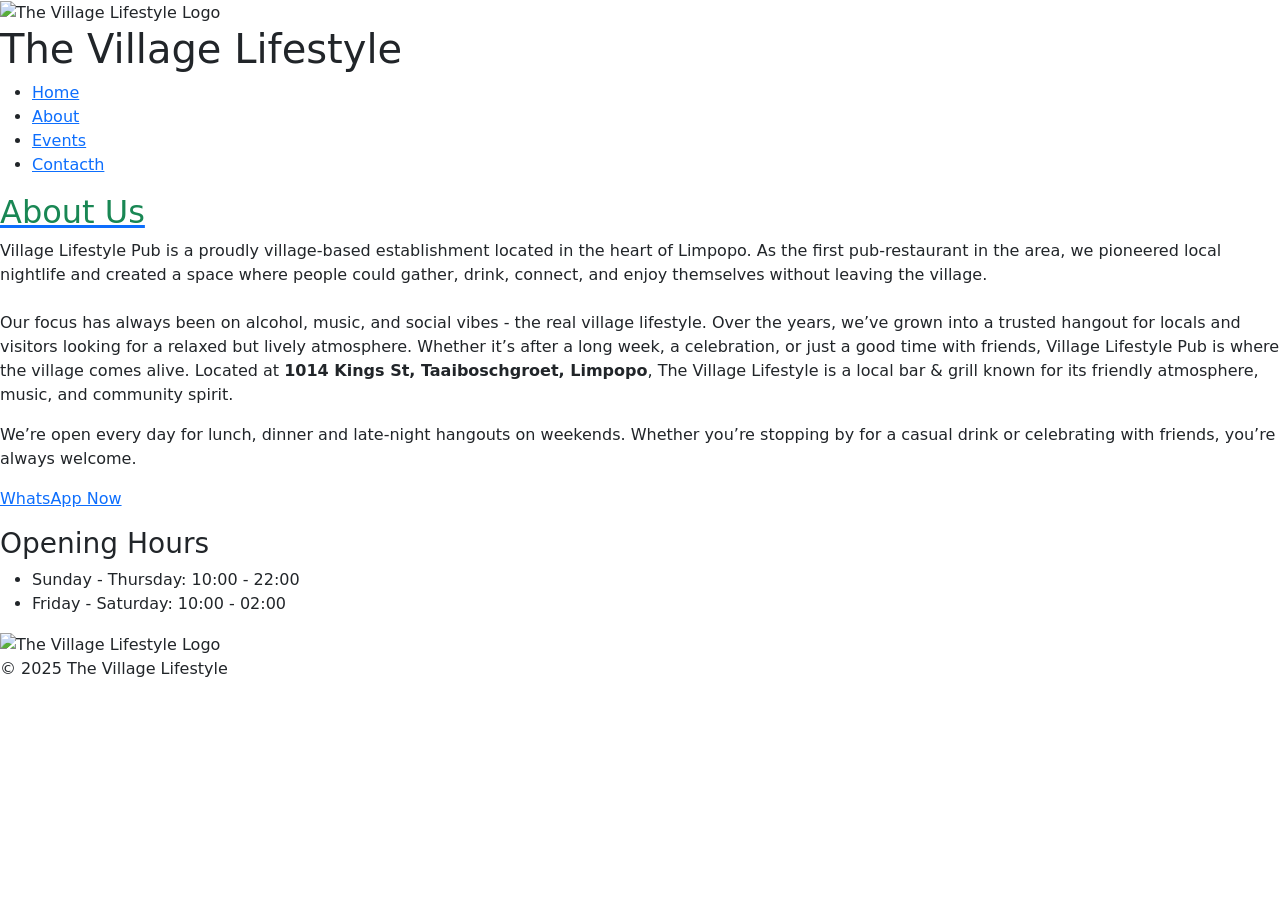
==== about.html @ cd56795e "Add files via upload" ====
<!DOCTYPE html>
<html lang="en">
<head>
<meta charset="UTF-8">
<meta name="viewport" content="width=device-width, initial-scale=1.0">
<title>About | The Village Lifestyle</title>
<link rel="stylesheet" href="styles.css">
  <link href="https://cdn.jsdelivr.net/npm/bootstrap@5.3.8/dist/css/bootstrap.min.css" rel="stylesheet">

</head>
<body>
<nav>
  <div class="nav-brand">
    <img src="Images/logo.png" alt="The Village Lifestyle Logo">
    <h1>The Village Lifestyle</h1>
  </div>

  <ul>
    <li><a href="index.html">Home</a></li>
    <li><a href="about.html">About</a></li>
    <li><a href="events.html">Events</a></li>
    <li><a href="contact.html">Contacth</a></li>
  </ul>
</nav>

<section class="about_us">

  
</section>
  <h2 class="center-txt text-success text-decoration-underline link-underline link-underline-opacity-100">About Us</h2>
<div class="txt"><p>
Village Lifestyle Pub is a proudly village-based establishment located in the heart of Limpopo.
As the first pub-restaurant in the area, we pioneered local nightlife and created a space where people could gather, 
drink, connect, and enjoy themselves without leaving the village.
<br><br>
Our focus has always been on alcohol, music, and social vibes - the real village lifestyle. Over the years,
we’ve grown into a trusted hangout for locals and visitors looking for a relaxed but lively atmosphere.
Whether it’s after a long week,
a celebration, or just a good time with friends, Village Lifestyle Pub is where the village comes alive.
Located at <strong>1014 Kings St, Taaiboschgroet, Limpopo</strong>, 
The Village Lifestyle is a local bar & grill known for its friendly atmosphere,
music, and community spirit.
</p>

<p>
We’re open every day for lunch, dinner and late-night hangouts on weekends.
Whether you’re stopping by for a casual drink or celebrating with friends,
you’re always welcome.
</p>
<a href="https://wa.me/27725990264">
  <section class="wa-float">
        <div class="wats s"></div>
        <p class="wa-txt">WhatsApp Now</p>
      </section>
  </section>
</a>


<h3>Opening Hours</h3>
<ul>
<li>Sunday - Thursday: 10:00 - 22:00</li>
<li>Friday - Saturday: 10:00 - 02:00</li>
</ul></div>

<!-- TODO: Add real menu items and prices once available -->

<footer>
  <img src="Images/logo.png" alt="The Village Lifestyle Logo" class="footer-logo">
  <p>© 2025 The Village Lifestyle</p>
</footer>
<script src="script.js"></script>
</body>
</html>
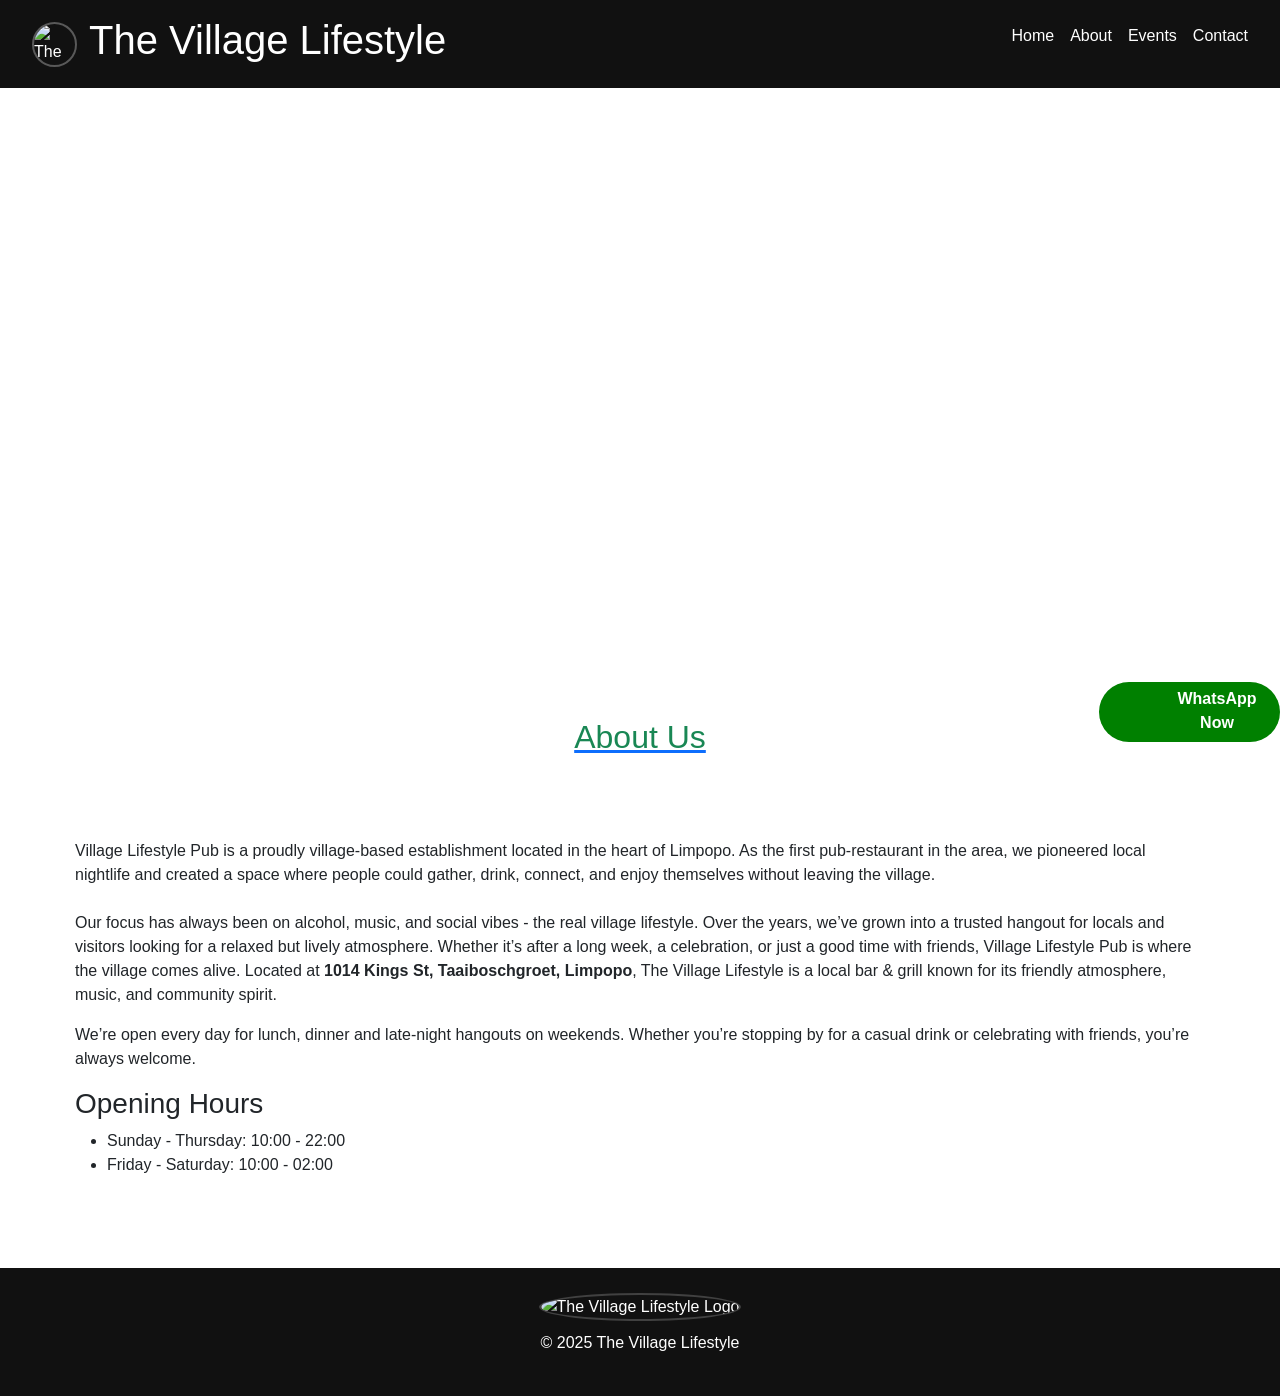
==== commit 090de2ed: "Update about.html" ====
--- a/about.html
+++ b/about.html
@@ -20,7 +20,7 @@
     <li><a href="index.html">Home</a></li>
     <li><a href="about.html">About</a></li>
     <li><a href="events.html">Events</a></li>
-    <li><a href="contact.html">Contacth</a></li>
+    <li><a href="contact.html">Contact</a></li>
   </ul>
 </nav>
 
--- a/styles.css
+++ b/styles.css
@@ -0,0 +1,313 @@
+*{
+    margin:0;padding:0;
+    box-sizing:border-box;
+    font-family:Poppins,sans-serif;
+    background-position: center;
+    background-size: contain;
+    background-repeat: no-repeat;
+}
+body{
+    background:#f5f5f5;
+    color:#222;
+    width: 100vw;
+    overflow-x: hidden;
+
+}
+nav{display:flex;
+    justify-content:space-between;
+    align-items:center;
+    padding:1rem 2rem;
+    background:#111;
+    color:#fff
+}
+nav ul{list-style:none;
+    display:flex;
+    gap:1rem
+}
+nav a{color:#fff;text-decoration:none
+}
+.hero{height:70vh;
+    background:linear-gradient(rgba(0,0,0,.6),rgba(0,0,0,.6)),url('./Images/The\ village\ front\ pic.jpg');
+    background-size:cover;background-position:center;
+    display:flex;align-items:center;justify-content:center;
+    color:#fff;text-align:center
+}
+.section,.page{
+    margin:auto;
+}  
+.card{background:#fff;padding:1.5rem;
+    border-radius:10px;margin:1rem 0
+}
+.map iframe{width:100%;height:300px;
+    border:0
+}
+footer{text-align:center;padding:1rem;
+    background:#111;color:#fff}
+.fade{
+  opacity:0;transform:translateY(20px);
+  transition:1s}
+.fade.show{
+  opacity:1;
+  transform:none
+}
+.Welcome_message{
+    margin-top: 70px;
+    animation: wa-anim 1.2s ease-in;
+}
+@media(max-width:768px){
+    nav{
+    flex-direction:column
+}
+.hero{
+  height: 70vh;
+  background-position: left;
+}
+}
+nav{
+    position: sticky;
+    top: 0px;
+    left: 0px;
+}
+.b{
+    margin-top: -350px;
+    animation: sello;
+    animation-delay: 8s;
+}
+.hero{
+    display: grid;
+    align-self: center;
+}
+@keyframes  sello{
+     from{
+        margin-top:80vh;
+    }
+    to{
+        margin-top: 0vh;
+    }
+}
+.loco{
+  display: grid;
+  align-items: center;
+  justify-content: center;
+  grid-template-columns: auto 55px;
+}
+@keyframes wa-anim {
+    from{
+        margin-top: 80vh;
+    }
+    to{
+        margin-top: 0vh;
+    }
+    
+}
+.about_us{
+    background-image: url('./Images/front.jpg');
+    background-size: cover;
+    background-repeat: no-repeat;
+    height: 100%;
+    align-self: center;
+    height: 70vh; 
+    width: 100vw;
+    text-align: center;
+    display: grid; 
+    margin-left: 0px;
+    align-items: center;
+    background-position: 30%;
+    
+}
+.center-txt{
+    text-align: center;
+}
+.txt {
+    padding: 75px;
+
+}
+
+
+/*Might remove later */
+.event-gallery {
+  display: grid;
+  grid-template-columns: repeat(auto-fit, minmax(220px, 1fr));
+  gap: 15px;
+}
+
+.event-gallery img {
+  width: 100%;
+  height: 180px;
+  object-fit: cover;
+  border-radius: 12px;
+  cursor: pointer;
+  transition: transform .3s ease, box-shadow .3s ease;
+}
+
+.event-gallery img:hover {
+  transform: scale(1.05);
+  box-shadow: 0 10px 25px rgba(0,0,0,.25);
+}
+
+.card h4 {
+  text-align: center;
+  margin-bottom: 20px;
+  font-size: 1.4rem;
+}
+
+/*another might delete later*/
+.events-intro {
+  text-align: center;
+  margin-bottom: 50px;
+}
+
+.events-intro h2 {
+  font-size: 2.6rem;
+  letter-spacing: 1px;
+  margin-bottom: 10px;
+}
+
+.events-intro p {
+  font-size: 1.1rem;
+  color: #666;
+  text-transform: uppercase;
+  letter-spacing: 2px;
+}
+
+/*footer*/
+footer {
+  text-align: center;
+  padding: 25px 10px;
+  background: #111;
+  color: #fff;
+}
+
+.footer-logo {
+  width: 70px;
+  height: 70px;
+  object-fit: cover;
+  border-radius: 50%;
+  margin-bottom: 10px;
+  border: 2px solid rgba(255,255,255,0.2);
+}
+/*logo at the top*/
+.nav-brand {
+  display: flex;
+  align-items: center;
+  gap: 12px;
+}
+
+.nav-brand img {
+  width: 45px;
+  height: 45px;
+  border-radius: 50%;
+  object-fit: cover;
+  border: 2px solid rgba(255,255,255,0.3);
+}
+.cnt{
+  text-align: center;
+  width: fit-content;
+}
+hr{
+  width: inherit;
+}
+.socials{
+  display: grid;
+  grid-template-columns: 50px 50px 50px 50px 50px;
+  gap: 10px;
+  margin-top: 5vh;
+  margin-bottom: 5vh;
+  justify-content: center;
+}
+.s{
+  max-width:50px;
+  height: 50px;
+  border-radius: 50px;
+  background-size: cover;
+  background-position: center;
+}
+.wats{
+  background-image: url('./Images/q.jpg');
+}
+.fbk{
+  background-image: url('./Images/fb.png');
+}
+.ins{
+  background-image: url('./Images/ind.jpg');
+}
+.email{
+  background-image: url('./Images/em.png');
+}
+.tik-tok{
+  background-image: url('./Images/ti.png');
+}
+form{
+  display: grid;
+  background: linear-gradient(rgba(128, 128, 128, 0.139), rgba(255, 192, 203, 0.071));
+  padding: 15px;
+  margin-top: 5vh;
+  border-radius: 15px;
+}
+.c-input{
+  width: 100%;
+  height: 50px;
+  margin-top: 10px;
+  border-radius: 5px;
+  padding: 2px;
+  font-size: 18px;
+}
+
+.sub-btn{
+  width: 100px;
+  height: 40px;
+  padding: 5px;
+  border-radius: 25px;
+  justify-self: center;
+  margin: 10px 0px;
+  background-color: rgb(191, 168, 112);
+  color: white;
+  font-weight: bold;
+  box-shadow: 3px 2px 8px rgb(172, 145, 125);
+}
+.sub-btn:hover{
+  box-shadow: 3px 2px 8px chocolate inset;
+  cursor: pointer;
+}
+h2{
+  margin-top: 30px;
+}
+.wa-float{
+  position: fixed;
+  height: 60px;
+  margin-top: -45vh;
+  margin-left: 8vw;
+  padding:5px;
+  font-weight: bold;
+  display: grid;
+  align-items: center;
+  transition: 0s ease-in-out;
+  grid-template-columns: 55px auto;
+  margin-left: 8px;
+  background-color: green;
+  border-radius: 50px;
+  color: white;
+  margin-left: 80vw;
+}
+.wa-txt{
+  text-align: center;
+}
+.event-top{
+  background-image: url('./Images/gala1.jpg');
+}
+@media screen and(max-width:450px) {
+  
+body{
+    
+    width: 99vw;
+    overflow-x: hidden;
+
+}
+}
+.v-logo{
+  height: 35vh;
+  background-image: url('./Images/logo.png');
+  background-position: center;
+  background-size: contain;
+  background-repeat: no-repeat;
+}
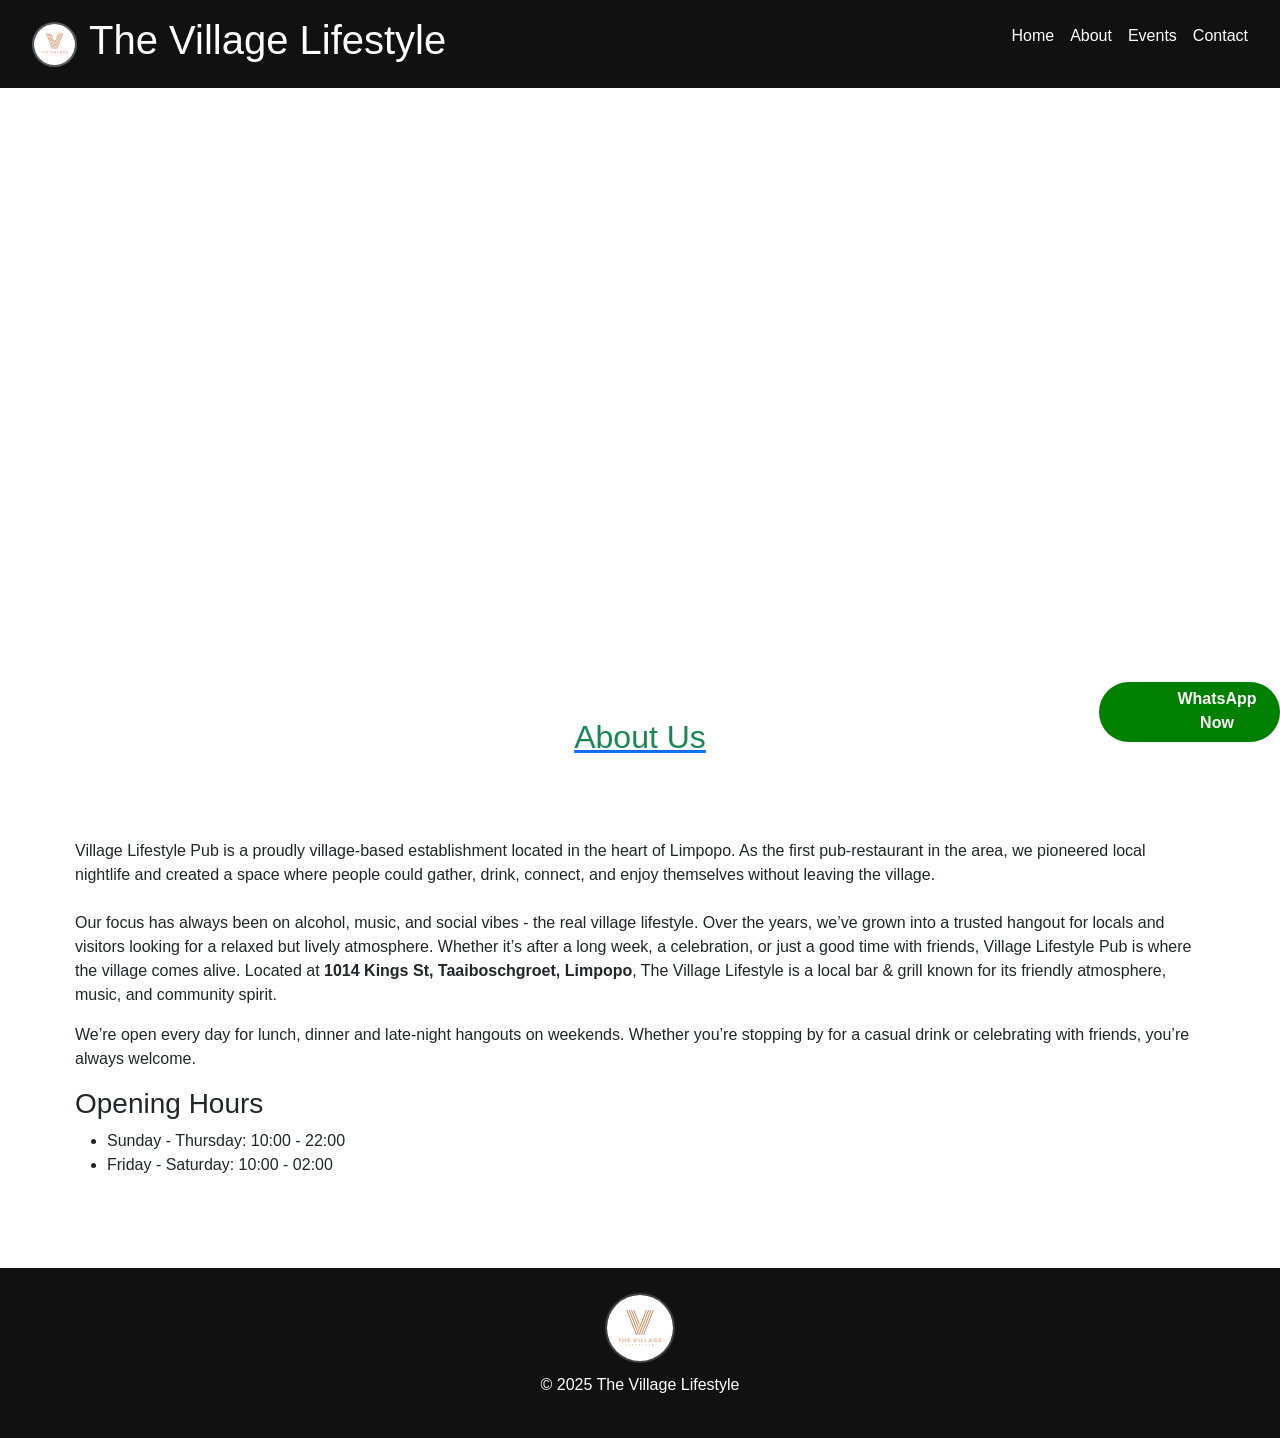
==== commit e8893d1b: "Update about.html" ====
--- a/about.html
+++ b/about.html
@@ -12,7 +12,7 @@
 <body>
 <nav>
   <div class="nav-brand">
-    <img src="Images/logo.png" alt="The Village Lifestyle Logo">
+    <img src="logo.png" alt="The Village Lifestyle Logo">
     <h1>The Village Lifestyle</h1>
   </div>
 
@@ -66,7 +66,7 @@
 <!-- TODO: Add real menu items and prices once available -->
 
 <footer>
-  <img src="Images/logo.png" alt="The Village Lifestyle Logo" class="footer-logo">
+  <img src="logo.png" alt="The Village Lifestyle Logo" class="footer-logo">
   <p>© 2025 The Village Lifestyle</p>
 </footer>
 <script src="script.js"></script>
